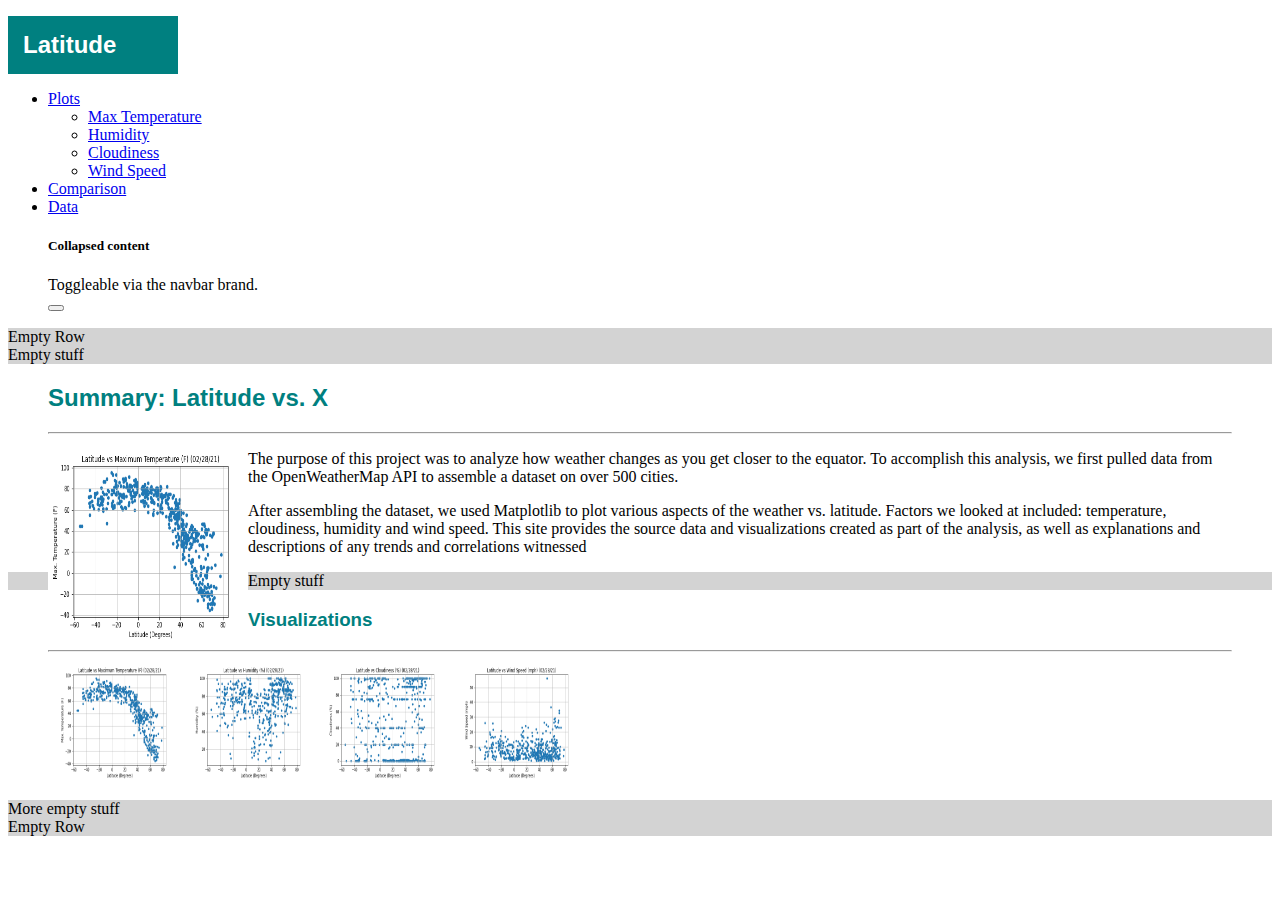
==== index.html @ 1dcf5656 "more stuff" ====
<!-- Set up html-->
<!DOCTYPE html>
<html lang="en-us">

<head>
    <meta charset="UTF-8">
    <title>Web Design Challenge</title>
    <link href="https://cdn.jsdelivr.net/npm/bootstrap@5.0.0-beta3/dist/css/bootstrap.min.css" rel="stylesheet"
        integrity="sha384-eOJMYsd53ii+scO/bJGFsiCZc+5NDVN2yr8+0RDqr0Ql0h+rP48ckxlpbzKgwra6" crossorigin="anonymous">
    <link rel="stylesheet" href="style.css">
</head>

<body>
    <!-- Create the grid-->

    <div class="container">
        <!-- 1st row-->
        <div class="row">
            <div class="col-md-10 col-xs-12">
                <h1 id="tealbackground">Latitude</h1>
            </div>
            <div class="col-md-2 col-xs-1">
                <nav class="navbar navbar-expand-lg navbar-light">
                    <div class="container-fluid">
                        <div class="collapse navbar-collapse" id="navbarNavDropdown">
                            <ul class="navbar-nav">
                                <li class="nav-item dropdown">
                                    <a class="nav-link dropdown-toggle" href="#" id="navbarDropdownMenuLink"
                                        role="button" data-bs-toggle="dropdown" aria-expanded="false">
                                        Plots
                                    </a>
                                    <ul class="dropdown-menu" aria-labelledby="navbarDropdownMenuLink">
                                        <li><a class="dropdown-item" href="Resources\Fig1.png">Max Temperature</a></li>
                                        <li><a class="dropdown-item" href="Resources\Fig2.png">Humidity</a></li>
                                        <li><a class="dropdown-item" href="Resources\Fig3.png">Cloudiness</a></li>
                                        <li><a class="dropdown-item" href="Resources\Fig4.png">Wind Speed</a></li>
                                    </ul>
                                </li>
                                <li class="nav-item">
                                    <a class="nav-link active" aria-current="page" href="#">Comparison</a>
                                </li>
                                <li class="nav-item">
                                    <a class="nav-link" href="#">Data</a>
                                </li>
                                <div class="collapse" id="navbarToggleExternalContent">
                                    <div class="bg-dark p-4">
                                        <h5 class="text-white h4">Collapsed content</h5>
                                        <span class="text-muted">Toggleable via the navbar brand.</span>
                                    </div>
                                </div>
                                <nav class="navbar navbar   ">
                                    <div class="container-fluid">
                                        <button class="navbar-toggler" type="button" data-bs-toggle="collapse"
                                            data-bs-target="#navbarToggleExternalContent"
                                            aria-controls="navbarToggleExternalContent" aria-expanded="false"
                                            aria-label="Toggle navigation">
                                            <span class="navbar-toggler-icon"></span>
                                        </button>
                                    </div>
                                </nav>

                            </ul>
                        </div>
                    </div>
                </nav>


            </div>
        </div>
        <!-- 2nd row = empty row-->
        <div class="row">
            <div class="col-12" id="grayspace">Empty Row</div>
        </div>
        <!-- 3rd row-->
        <div class="row">
            <div class="col-0 col-md-1" id="grayspace">Empty stuff</div>
            <div class="col-md-6" id="info">
                <figure class="box">
                    <h2>Summary: Latitude vs. X</h2>
                    <hr>
                    <img id="featured" src="Resources\Fig1.png">
                    <p>The purpose of this project was to analyze how weather changes as you get closer to the equator.
                        To
                        accomplish this analysis, we first pulled data from the OpenWeatherMap API to assemble a dataset
                        on
                        over 500 cities.</p>
                    <p>After assembling the dataset, we used Matplotlib to plot various aspects of the weather vs.
                        latitude.
                        Factors we looked at included: temperature, cloudiness, humidity and wind speed. This site
                        provides
                        the source data and visualizations created as part of the analysis, as well as explanations and
                        descriptions of any trends and correlations witnessed</p>
                </figure>
            </div>
            <div class="col-0 col-md-1" id="grayspace">Empty stuff</div>
            <div class="col-md-3" id="info">
                <figure class="box">
                    <h3>Visualizations</h3>
                    <hr>
                    <img id="viz" src="Resources\Fig1.png">
                    <img id="viz" src="Resources\Fig2.png">
                    <img id="viz" src="Resources\Fig3.png">
                    <img id="viz" src="Resources\Fig4.png">
                </figure>
            </div>
            <div class="col-md-1 col-sm-0" id="grayspace">More empty stuff</div>
        </div>
        <!-- 4th row = empty row-->
        <div class="row">
            <div class="col-12" id="grayspace">Empty Row</div>
        </div>

    </div>




    <script src="https://code.jquery.com/jquery-3.3.1.slim.min.js"
        integrity="sha384-q8i/X+965DzO0rT7abK41JStQIAqVgRVzpbzo5smXKp4YfRvH+8abtTE1Pi6jizo"
        crossorigin="anonymous"></script>
    <script src="https://cdnjs.cloudflare.com/ajax/libs/popper.js/1.14.7/umd/popper.min.js"
        integrity="sha384-UO2eT0CpHqdSJQ6hJty5KVphtPhzWj9WO1clHTMGa3JDZwrnQq4sF86dIHNDz0W1"
        crossorigin="anonymous"></script>
    <script src="https://stackpath.bootstrapcdn.com/bootstrap/4.3.1/js/bootstrap.min.js"
        integrity="sha384-JjSmVgyd0p3pXB1rRibZUAYoIIy6OrQ6VrjIEaFf/nJGzIxFDsf4x0xIM+B07jRM"
        crossorigin="anonymous"></script>
</body>

</html>
---- style.css ----
#grayspace{
    background-color: lightgrey;
}

h1{
    font-size:x-large;
    font-family: Verdana, Geneva, Tahoma, sans-serif;
    font-weight: bold;
}

h2{
    color:teal;
    font-weight: bold;
    font-family: Verdana, Geneva, Tahoma, sans-serif;
}

h3{
    color:teal;
    font-weight: bold;
    font-family: Verdana, Geneva, Tahoma, sans-serif;
}

#tealbackground {
    background-color: teal;
    color: white;
    width: 140px;
    padding: 15px;
    margin-bottom:0px;
}

#info{
    border: 1cm lightgrey;
}

#viz{
    width: 120px;
    height: 120px;
    margin-left:10px;
}

#featured{
    width: 200px;
    height: 200px;
    float: left;
}
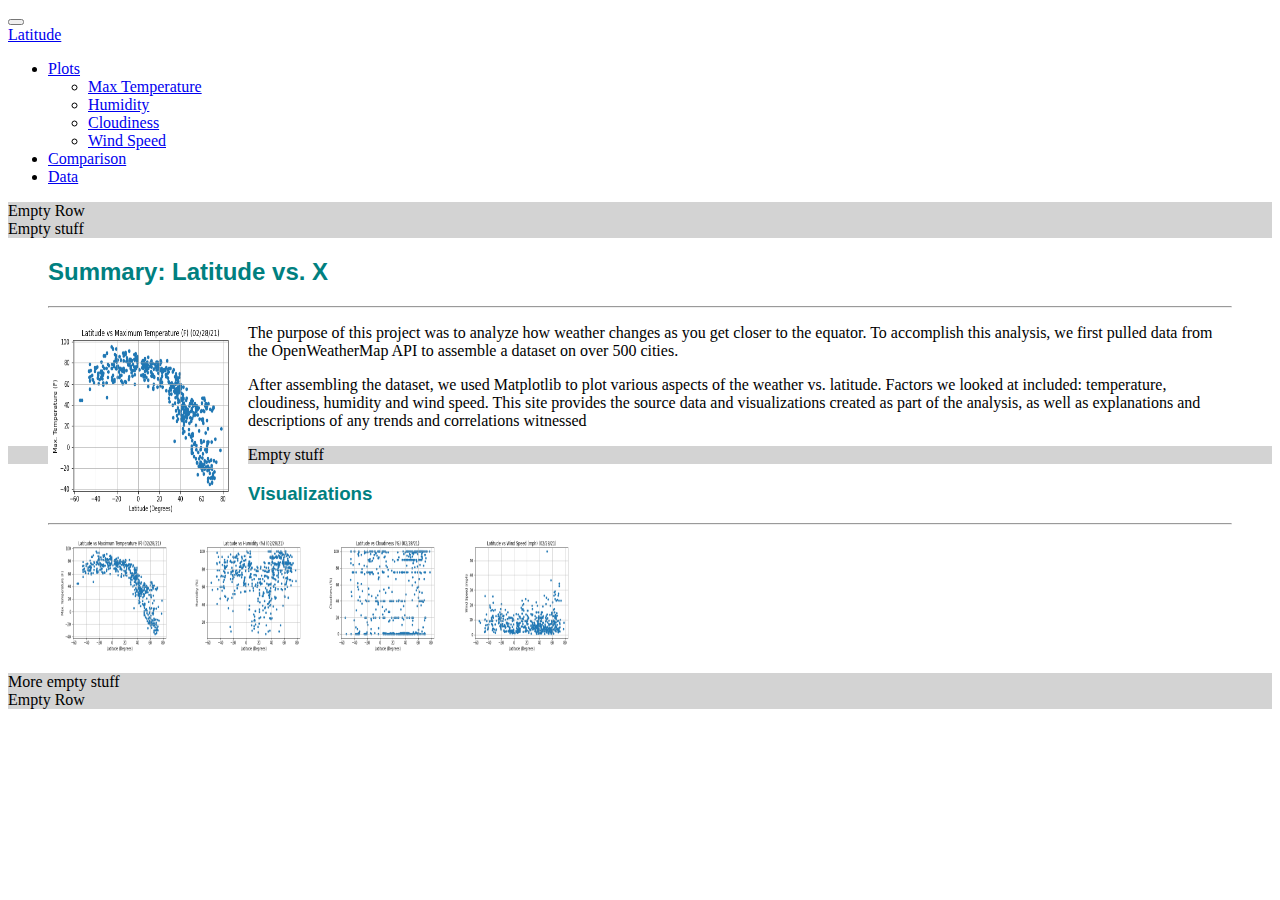
==== commit 03728165: "navbar" ====
--- a/index.html
+++ b/index.html
@@ -11,62 +11,47 @@
 </head>
 
 <body>
-    <!-- Create the grid-->
 
-    <div class="container">
-        <!-- 1st row-->
-        <div class="row">
-            <div class="col-md-10 col-xs-12">
-                <h1 id="tealbackground">Latitude</h1>
+    <!--The Navigation Bar-->
+    <nav class="navbar navbar-expand-lg navbar-light bg-light" style="background-color:white">
+        <div class="container-fluid">
+            <button class="navbar-toggler" type="button" data-bs-toggle="collapse" data-bs-target="#navbarTogglerDemo01"
+                aria-controls="navbarTogglerDemo01" aria-expanded="false" aria-label="Toggle navigation">
+                <span class="navbar-toggler-icon"></span>
+            </button>
+            <div class="collapse navbar-collapse" id="navbarTogglerDemo01">
+                <div class="d-flex bd-highlight mb-3"></div>
+                <div class="me-auto p-2 bd-highlight"><a class="navbar-brand" href="#">Latitude</a></div>
+                <div class="p-2 bd-highlight">
+                    <ul class="navbar-nav me-auto mb-2 mb-lg-0">
+
+                        <li class="nav-item dropdown">
+                            <a class="nav-link active dropdown-toggle" href="#" id="navbarDropdownMenuLink"
+                                role="button" data-bs-toggle="dropdown" aria-expanded="false">
+                                Plots
+                            </a>
+                            <ul class="dropdown-menu" aria-labelledby="navbarDropdownMenuLink">
+                                <li><a class="dropdown-item" href="Resources\Fig1.png">Max Temperature</a></li>
+                                <li><a class="dropdown-item" href="Resources\Fig2.png">Humidity</a></li>
+                                <li><a class="dropdown-item" href="Resources\Fig3.png">Cloudiness</a></li>
+                                <li><a class="dropdown-item" href="Resources\Fig4.png">Wind Speed</a></li>
+                            </ul>
+                        </li>
+                        <li class="nav-item">
+                            <a class="nav-link" href="#">Comparison</a>
+                        </li>
+                        <li class="nav-item">
+                            <a class="nav-link" href="#">Data</a>
+                        </li>
+                    </ul>
+                </div>
             </div>
-            <div class="col-md-2 col-xs-1">
-                <nav class="navbar navbar-expand-lg navbar-light">
-                    <div class="container-fluid">
-                        <div class="collapse navbar-collapse" id="navbarNavDropdown">
-                            <ul class="navbar-nav">
-                                <li class="nav-item dropdown">
-                                    <a class="nav-link dropdown-toggle" href="#" id="navbarDropdownMenuLink"
-                                        role="button" data-bs-toggle="dropdown" aria-expanded="false">
-                                        Plots
-                                    </a>
-                                    <ul class="dropdown-menu" aria-labelledby="navbarDropdownMenuLink">
-                                        <li><a class="dropdown-item" href="Resources\Fig1.png">Max Temperature</a></li>
-                                        <li><a class="dropdown-item" href="Resources\Fig2.png">Humidity</a></li>
-                                        <li><a class="dropdown-item" href="Resources\Fig3.png">Cloudiness</a></li>
-                                        <li><a class="dropdown-item" href="Resources\Fig4.png">Wind Speed</a></li>
-                                    </ul>
-                                </li>
-                                <li class="nav-item">
-                                    <a class="nav-link active" aria-current="page" href="#">Comparison</a>
-                                </li>
-                                <li class="nav-item">
-                                    <a class="nav-link" href="#">Data</a>
-                                </li>
-                                <div class="collapse" id="navbarToggleExternalContent">
-                                    <div class="bg-dark p-4">
-                                        <h5 class="text-white h4">Collapsed content</h5>
-                                        <span class="text-muted">Toggleable via the navbar brand.</span>
-                                    </div>
-                                </div>
-                                <nav class="navbar navbar   ">
-                                    <div class="container-fluid">
-                                        <button class="navbar-toggler" type="button" data-bs-toggle="collapse"
-                                            data-bs-target="#navbarToggleExternalContent"
-                                            aria-controls="navbarToggleExternalContent" aria-expanded="false"
-                                            aria-label="Toggle navigation">
-                                            <span class="navbar-toggler-icon"></span>
-                                        </button>
-                                    </div>
-                                </nav>
-
-                            </ul>
-                        </div>
-                    </div>
-                </nav>
+        </div>
+    </nav>
 
 
-            </div>
-        </div>
+    <!-- Create the grid-->
+    <div class="container">
         <!-- 2nd row = empty row-->
         <div class="row">
             <div class="col-12" id="grayspace">Empty Row</div>
@@ -115,14 +100,11 @@
 
 
 
-    <script src="https://code.jquery.com/jquery-3.3.1.slim.min.js"
-        integrity="sha384-q8i/X+965DzO0rT7abK41JStQIAqVgRVzpbzo5smXKp4YfRvH+8abtTE1Pi6jizo"
+    <script src="https://cdn.jsdelivr.net/npm/@popperjs/core@2.9.1/dist/umd/popper.min.js"
+        integrity="sha384-SR1sx49pcuLnqZUnnPwx6FCym0wLsk5JZuNx2bPPENzswTNFaQU1RDvt3wT4gWFG"
         crossorigin="anonymous"></script>
-    <script src="https://cdnjs.cloudflare.com/ajax/libs/popper.js/1.14.7/umd/popper.min.js"
-        integrity="sha384-UO2eT0CpHqdSJQ6hJty5KVphtPhzWj9WO1clHTMGa3JDZwrnQq4sF86dIHNDz0W1"
-        crossorigin="anonymous"></script>
-    <script src="https://stackpath.bootstrapcdn.com/bootstrap/4.3.1/js/bootstrap.min.js"
-        integrity="sha384-JjSmVgyd0p3pXB1rRibZUAYoIIy6OrQ6VrjIEaFf/nJGzIxFDsf4x0xIM+B07jRM"
+    <script src="https://cdn.jsdelivr.net/npm/bootstrap@5.0.0-beta3/dist/js/bootstrap.min.js"
+        integrity="sha384-j0CNLUeiqtyaRmlzUHCPZ+Gy5fQu0dQ6eZ/xAww941Ai1SxSY+0EQqNXNE6DZiVc"
         crossorigin="anonymous"></script>
 </body>
 
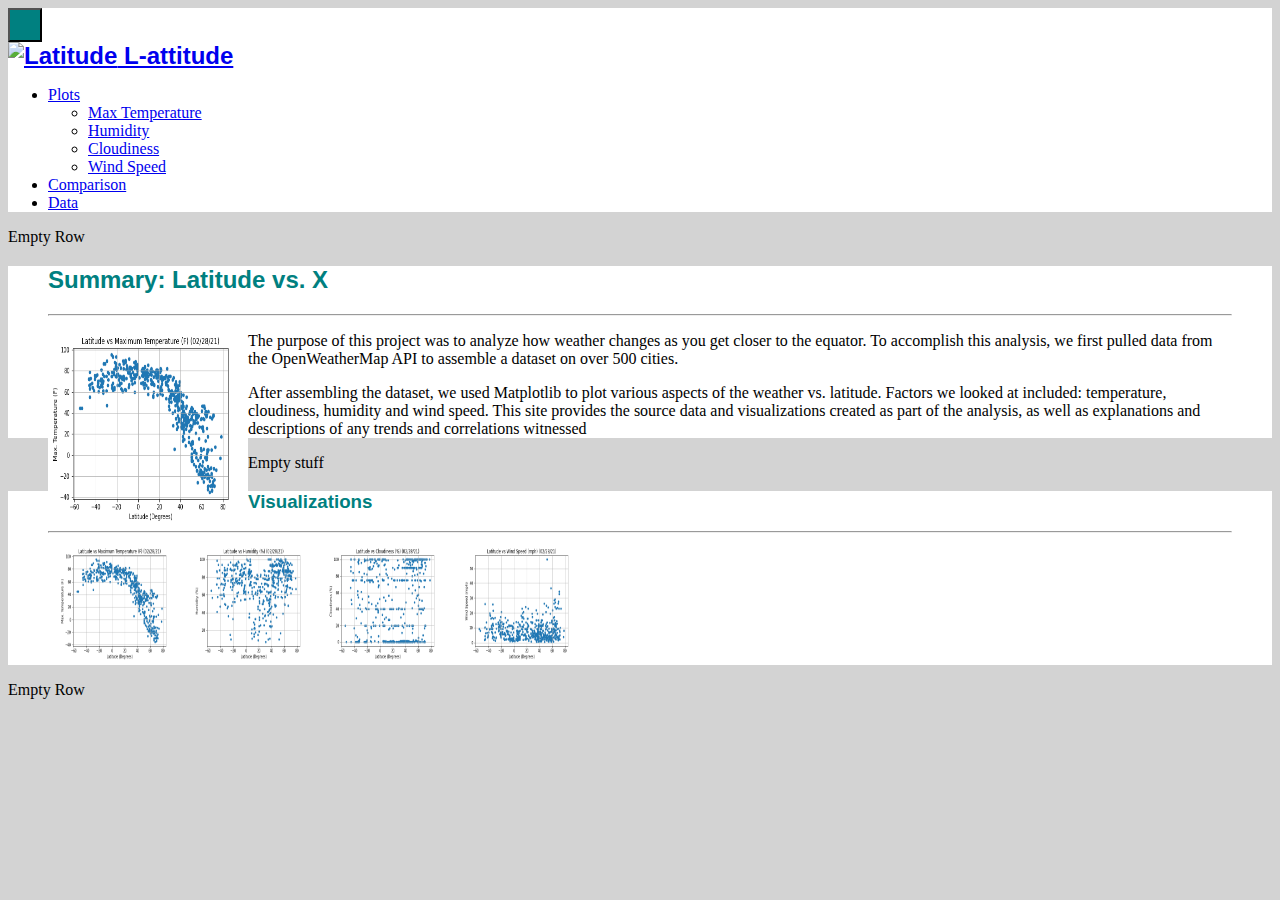
==== commit bf14eb91: "landing page" ====
--- a/index.html
+++ b/index.html
@@ -21,7 +21,10 @@
             </button>
             <div class="collapse navbar-collapse" id="navbarTogglerDemo01">
                 <div class="d-flex bd-highlight mb-3"></div>
-                <div class="me-auto p-2 bd-highlight"><a class="navbar-brand" href="#">Latitude</a></div>
+                <div class="me-auto p-2 bd-highlight"><a class="navbar-brand" href="/index.html">
+                        <img src="https://s3.amazonaws.com/revue/profiles/images/000/053/197/thumb/latitudes_square_blue.png?1572550333 "
+                            alt="Latitude" width="55" height="55"> L-attitude</a>
+                </div>
                 <div class="p-2 bd-highlight">
                     <ul class="navbar-nav me-auto mb-2 mb-lg-0">
 
@@ -52,13 +55,12 @@
 
     <!-- Create the grid-->
     <div class="container">
-        <!-- 2nd row = empty row-->
+        <!-- 1st row = empty row-->
         <div class="row">
             <div class="col-12" id="grayspace">Empty Row</div>
         </div>
-        <!-- 3rd row-->
+        <!-- 2nd row-->
         <div class="row">
-            <div class="col-0 col-md-1" id="grayspace">Empty stuff</div>
             <div class="col-md-6" id="info">
                 <figure class="box">
                     <h2>Summary: Latitude vs. X</h2>
@@ -88,7 +90,7 @@
                     <img id="viz" src="Resources\Fig4.png">
                 </figure>
             </div>
-            <div class="col-md-1 col-sm-0" id="grayspace">More empty stuff</div>
+
         </div>
         <!-- 4th row = empty row-->
         <div class="row">
--- a/style.css
+++ b/style.css
@@ -1,4 +1,8 @@
 #grayspace{
+    background-color: lightgrey;
+}
+
+body{
     background-color: lightgrey;
 }
 
@@ -20,16 +24,25 @@
     font-family: Verdana, Geneva, Tahoma, sans-serif;
 }
 
-#tealbackground {
+.navbar-brand {
+
+    font-size:x-large;
+    font-family: Verdana, Geneva, Tahoma, sans-serif;
+    font-weight: bold;
+}
+
+.navbar-toggler{
     background-color: teal;
-    color: white;
-    width: 140px;
+    color: rgb(197, 107, 107);
     padding: 15px;
     margin-bottom:0px;
+    font-size:x-large;
+    font-family: Verdana, Geneva, Tahoma, sans-serif;
+    font-weight: bold;
 }
 
 #info{
-    border: 1cm lightgrey;
+    background-color: white;
 }
 
 #viz{
@@ -42,4 +55,9 @@
     width: 200px;
     height: 200px;
     float: left;
+}
+
+.box{
+
+    background-color: white;
 }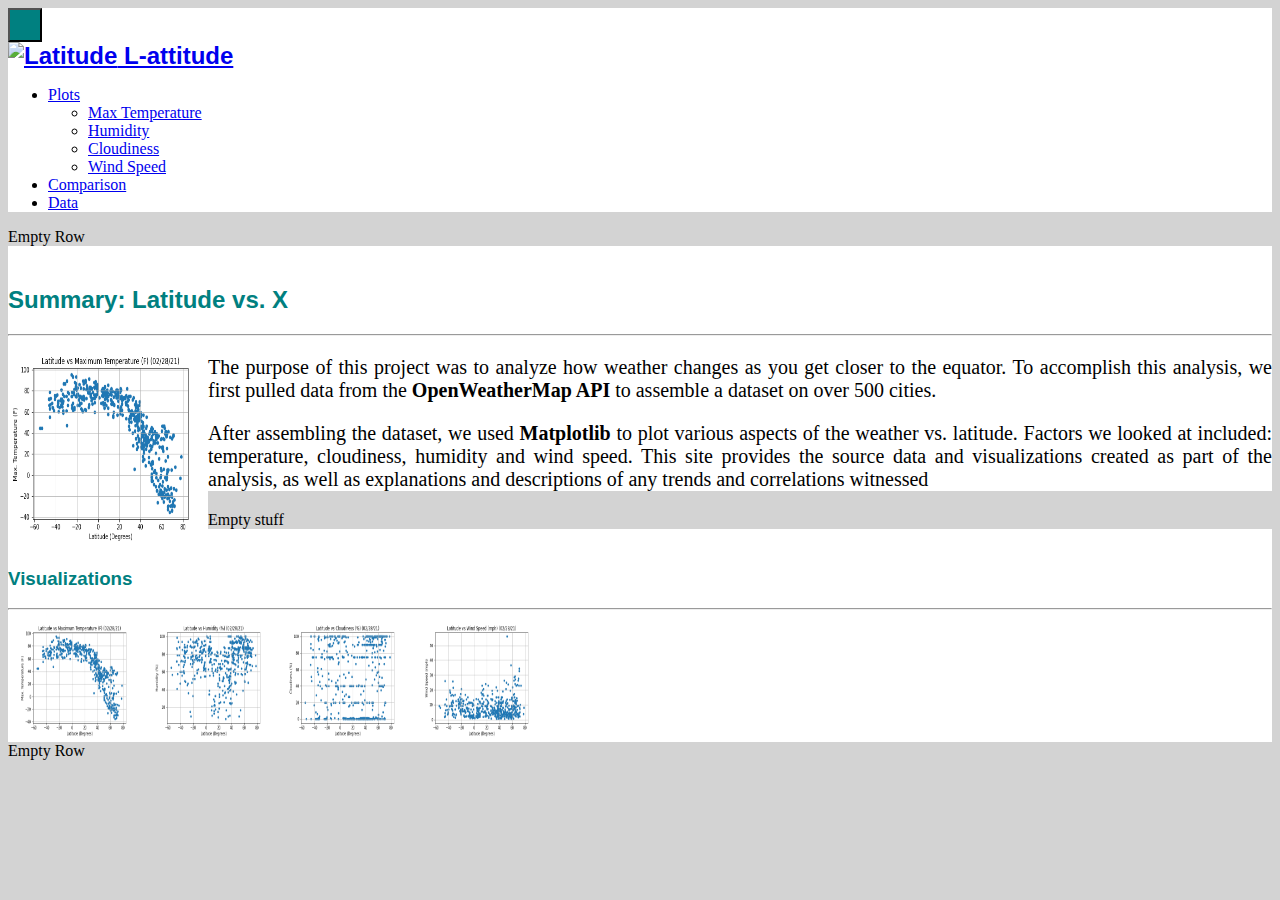
==== commit a6a23e71: "viz links" ====
--- a/index.html
+++ b/index.html
@@ -21,7 +21,7 @@
             </button>
             <div class="collapse navbar-collapse" id="navbarTogglerDemo01">
                 <div class="d-flex bd-highlight mb-3"></div>
-                <div class="me-auto p-2 bd-highlight"><a class="navbar-brand" href="/index.html">
+                <div class="me-auto p-2 bd-highlight"><a class="navbar-brand" href="./index.html">
                         <img src="https://s3.amazonaws.com/revue/profiles/images/000/053/197/thumb/latitudes_square_blue.png?1572550333 "
                             alt="Latitude" width="55" height="55"> L-attitude</a>
                 </div>
@@ -34,10 +34,10 @@
                                 Plots
                             </a>
                             <ul class="dropdown-menu" aria-labelledby="navbarDropdownMenuLink">
-                                <li><a class="dropdown-item" href="Resources\Fig1.png">Max Temperature</a></li>
-                                <li><a class="dropdown-item" href="Resources\Fig2.png">Humidity</a></li>
-                                <li><a class="dropdown-item" href="Resources\Fig3.png">Cloudiness</a></li>
-                                <li><a class="dropdown-item" href="Resources\Fig4.png">Wind Speed</a></li>
+                                <li><a class="dropdown-item" href="./temperature.html">Max Temperature</a></li>
+                                <li><a class="dropdown-item" href="./humidity.html">Humidity</a></li>
+                                <li><a class="dropdown-item" href="./cloudiness.html">Cloudiness</a></li>
+                                <li><a class="dropdown-item" href="./wind.html">Wind Speed</a></li>
                             </ul>
                         </li>
                         <li class="nav-item">
@@ -61,34 +61,38 @@
         </div>
         <!-- 2nd row-->
         <div class="row">
-            <div class="col-md-6" id="info">
-                <figure class="box">
-                    <h2>Summary: Latitude vs. X</h2>
-                    <hr>
-                    <img id="featured" src="Resources\Fig1.png">
-                    <p>The purpose of this project was to analyze how weather changes as you get closer to the equator.
-                        To
-                        accomplish this analysis, we first pulled data from the OpenWeatherMap API to assemble a dataset
-                        on
-                        over 500 cities.</p>
-                    <p>After assembling the dataset, we used Matplotlib to plot various aspects of the weather vs.
-                        latitude.
-                        Factors we looked at included: temperature, cloudiness, humidity and wind speed. This site
-                        provides
-                        the source data and visualizations created as part of the analysis, as well as explanations and
-                        descriptions of any trends and correlations witnessed</p>
-                </figure>
+            <div class="col-md-8" id="info">
+
+                <h2>Summary: Latitude vs. X</h2>
+                <hr>
+                <img id="featured" src="Resources\Fig1.png">
+                <p>The purpose of this project was to analyze how weather changes as you get closer to the equator.
+                    To
+                    accomplish this analysis, we first pulled data from the <b>OpenWeatherMap API</b> to assemble a
+                    dataset
+                    on
+                    over 500 cities.</p>
+                <p>After assembling the dataset, we used <b>Matplotlib</b> to plot various aspects of the weather
+                    vs.
+                    latitude.
+                    Factors we looked at included: temperature, cloudiness, humidity and wind speed. This site
+                    provides
+                    the source data and visualizations created as part of the analysis, as well as explanations and
+                    descriptions of any trends and correlations witnessed</p>
+
             </div>
             <div class="col-0 col-md-1" id="grayspace">Empty stuff</div>
             <div class="col-md-3" id="info">
-                <figure class="box">
-                    <h3>Visualizations</h3>
-                    <hr>
-                    <img id="viz" src="Resources\Fig1.png">
-                    <img id="viz" src="Resources\Fig2.png">
-                    <img id="viz" src="Resources\Fig3.png">
-                    <img id="viz" src="Resources\Fig4.png">
-                </figure>
+
+                <h3>Visualizations</h3>
+                <hr>
+                <a href="./temperature.html">
+                    <img id="viz" src="Resources\Fig1.png"></a>
+                <a href="./humidity.html">
+                    <img id="viz" src="Resources\Fig2.png"></a>
+                <a href="./cloudiness.html"><img id="viz" src="Resources\Fig3.png"></a>
+                <a href="./wind.html"><img id="viz" src="Resources\Fig4.png"></a>
+
             </div>
 
         </div>
--- a/style.css
+++ b/style.css
@@ -43,6 +43,7 @@
 
 #info{
     background-color: white;
+    padding-top: 20px;
 }
 
 #viz{
@@ -51,13 +52,32 @@
     margin-left:10px;
 }
 
+#viz:hover{
+    opacity: 0.5;
+    border-style: solid;
+    border-color: red;
+}
+
 #featured{
     width: 200px;
     height: 200px;
     float: left;
 }
 
+#main_graph{
+    display: block;
+    margin-left: auto;
+    margin-right: auto;
+    width: 70%;
+
+}
+
 .box{
 
     background-color: white;
+}
+
+p{
+    text-align: justify;
+    font-size: 1.25em;
 }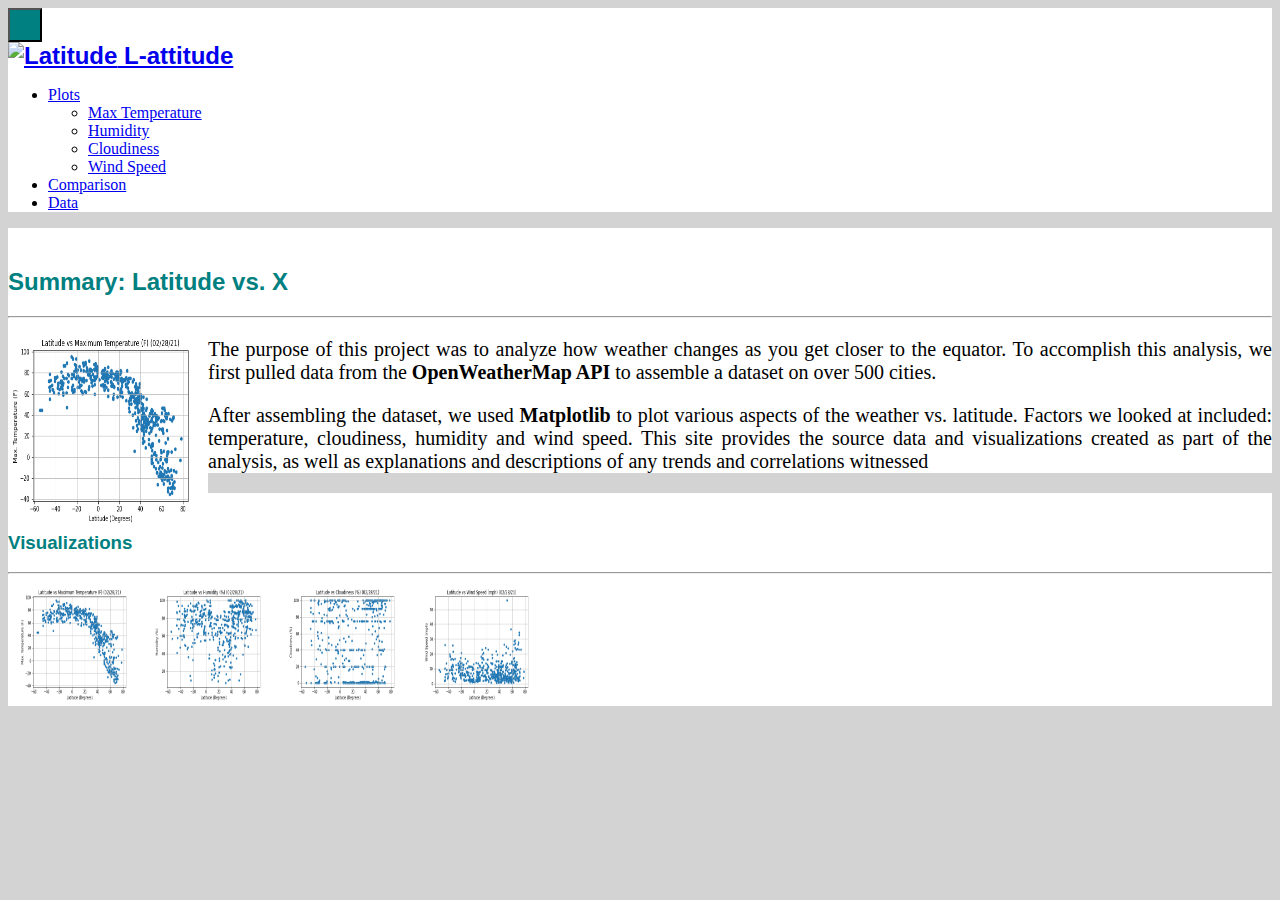
==== commit 6c5bd50e: "more" ====
--- a/index.html
+++ b/index.html
@@ -15,8 +15,9 @@
     <!--The Navigation Bar-->
     <nav class="navbar navbar-expand-lg navbar-light bg-light" style="background-color:white">
         <div class="container-fluid">
-            <button class="navbar-toggler" type="button" data-bs-toggle="collapse" data-bs-target="#navbarTogglerDemo01"
-                aria-controls="navbarTogglerDemo01" aria-expanded="false" aria-label="Toggle navigation">
+            <button class="navbar-toggler active" type="button" data-bs-toggle="collapse"
+                data-bs-target="#navbarTogglerDemo01" aria-controls="navbarTogglerDemo01" aria-expanded="false"
+                aria-label="Toggle navigation">
                 <span class="navbar-toggler-icon"></span>
             </button>
             <div class="collapse navbar-collapse" id="navbarTogglerDemo01">
@@ -29,8 +30,8 @@
                     <ul class="navbar-nav me-auto mb-2 mb-lg-0">
 
                         <li class="nav-item dropdown">
-                            <a class="nav-link active dropdown-toggle" href="#" id="navbarDropdownMenuLink"
-                                role="button" data-bs-toggle="dropdown" aria-expanded="false">
+                            <a class="nav-link dropdown-toggle" href="#" id="navbarDropdownMenuLink" role="button"
+                                data-bs-toggle="dropdown" aria-expanded="false">
                                 Plots
                             </a>
                             <ul class="dropdown-menu" aria-labelledby="navbarDropdownMenuLink">
@@ -41,10 +42,10 @@
                             </ul>
                         </li>
                         <li class="nav-item">
-                            <a class="nav-link" href="#">Comparison</a>
+                            <a class="nav-link" href="./comparison.html">Comparison</a>
                         </li>
                         <li class="nav-item">
-                            <a class="nav-link" href="#">Data</a>
+                            <a class="nav-link" href="./data.html">Data</a>
                         </li>
                     </ul>
                 </div>
@@ -57,7 +58,7 @@
     <div class="container">
         <!-- 1st row = empty row-->
         <div class="row">
-            <div class="col-12" id="grayspace">Empty Row</div>
+            <div class="col-12" id="grayspace"></div>
         </div>
         <!-- 2nd row-->
         <div class="row">
@@ -81,7 +82,7 @@
                     descriptions of any trends and correlations witnessed</p>
 
             </div>
-            <div class="col-0 col-md-1" id="grayspace">Empty stuff</div>
+            <div class="col-0 col-md-1" id="grayspace"></div>
             <div class="col-md-3" id="info">
 
                 <h3>Visualizations</h3>
@@ -98,7 +99,7 @@
         </div>
         <!-- 4th row = empty row-->
         <div class="row">
-            <div class="col-12" id="grayspace">Empty Row</div>
+            <div class="col-12" id="grayspace"></div>
         </div>
 
     </div>
--- a/style.css
+++ b/style.css
@@ -64,6 +64,20 @@
     float: left;
 }
 
+#compare{
+
+    width: 48%;
+    position: relative;
+    left: 10px;
+
+}
+
+#compare:hover{
+    opacity: 0.5;
+    border-style: solid;
+    border-color: red;
+}
+
 #main_graph{
     display: block;
     margin-left: auto;
@@ -80,4 +94,19 @@
 p{
     text-align: justify;
     font-size: 1.25em;
+}
+
+table, th, td {
+  border: 1px solid black;
+  text-align: left;
+  font-size: 1em;
+}
+
+tr:nth-child(even) {
+    background-color:lightgrey;
+}
+
+th {
+  background-color:black;
+  color: white;
 }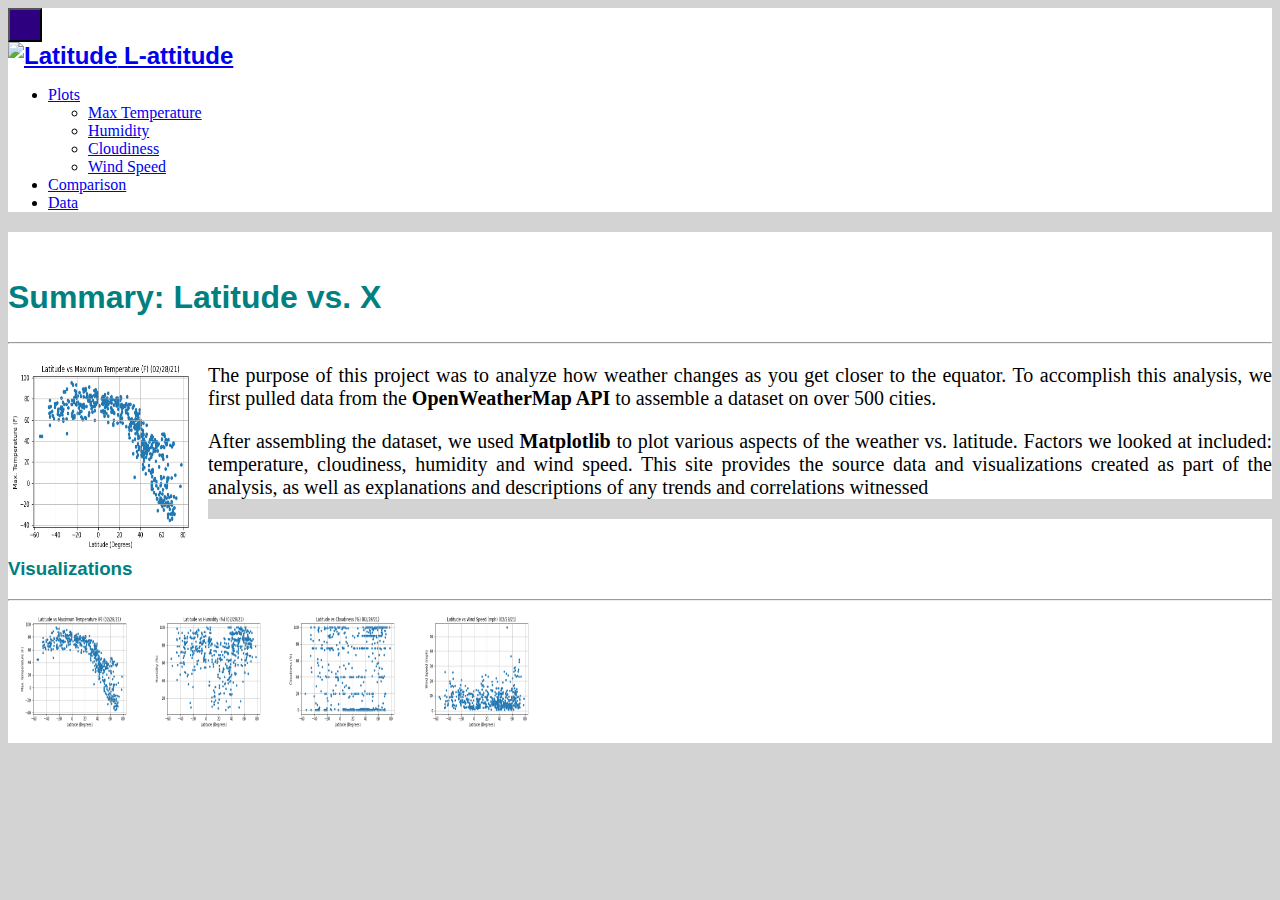
==== commit 4dc74bf7: "last comms" ====
--- a/index.html
+++ b/index.html
@@ -99,7 +99,7 @@
         </div>
         <!-- 4th row = empty row-->
         <div class="row">
-            <div class="col-12" id="grayspace"></div>
+            <div class="col-12" id="grayspace"> </div>
         </div>
 
     </div>
--- a/style.css
+++ b/style.css
@@ -7,18 +7,20 @@
 }
 
 h1{
-    font-size:x-large;
+    font-size:2em;
     font-family: Verdana, Geneva, Tahoma, sans-serif;
     font-weight: bold;
 }
 
 h2{
+    font-size:2em;
     color:teal;
     font-weight: bold;
     font-family: Verdana, Geneva, Tahoma, sans-serif;
 }
 
 h3{
+    font: size 1.5em;
     color:teal;
     font-weight: bold;
     font-family: Verdana, Geneva, Tahoma, sans-serif;
@@ -32,7 +34,7 @@
 }
 
 .navbar-toggler{
-    background-color: teal;
+    background-color: rgb(45, 0, 128);
     color: rgb(197, 107, 107);
     padding: 15px;
     margin-bottom:0px;
@@ -44,12 +46,14 @@
 #info{
     background-color: white;
     padding-top: 20px;
+    margin-top: 20px;
 }
 
 #viz{
     width: 120px;
     height: 120px;
     margin-left:10px;
+    margin-bottom: 10px;
 }
 
 #viz:hover{
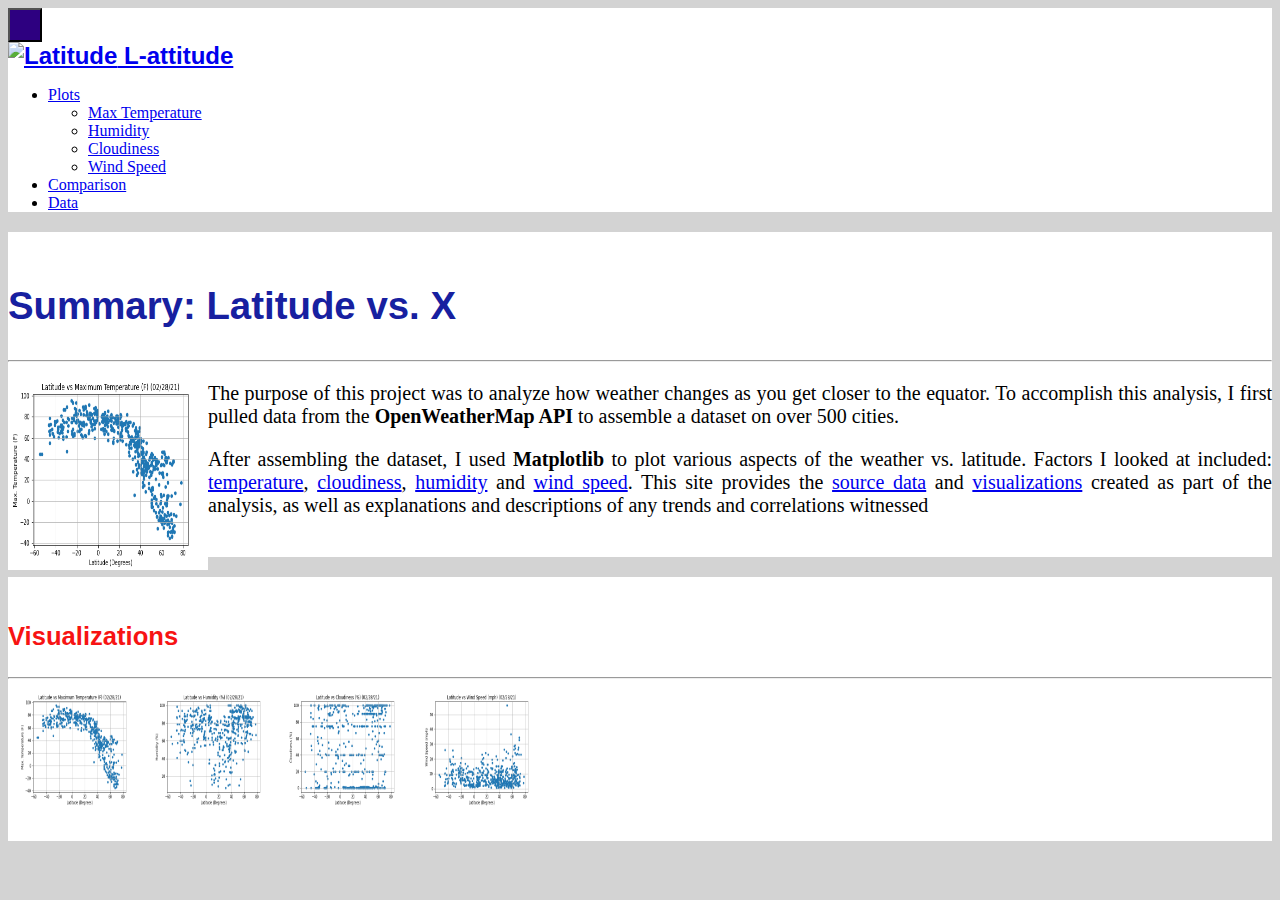
==== commit f3c1a997: "Maybe the last one" ====
--- a/index.html
+++ b/index.html
@@ -69,16 +69,19 @@
                 <img id="featured" src="Resources\Fig1.png">
                 <p>The purpose of this project was to analyze how weather changes as you get closer to the equator.
                     To
-                    accomplish this analysis, we first pulled data from the <b>OpenWeatherMap API</b> to assemble a
+                    accomplish this analysis, I first pulled data from the <b>OpenWeatherMap API</b> to assemble a
                     dataset
                     on
                     over 500 cities.</p>
-                <p>After assembling the dataset, we used <b>Matplotlib</b> to plot various aspects of the weather
+                <p>After assembling the dataset, I used <b>Matplotlib</b> to plot various aspects of the weather
                     vs.
                     latitude.
-                    Factors we looked at included: temperature, cloudiness, humidity and wind speed. This site
+                    Factors I looked at included: <a href="./temperature.html">temperature</a>, <a
+                        href="./cloudiness.html">cloudiness</a>, <a href="./humidity.html">humidity</a> and <a
+                        href="./wind.html">wind speed</a>. This site
                     provides
-                    the source data and visualizations created as part of the analysis, as well as explanations and
+                    the <a href="./data.html">source data</a> and <a href="./comparison.html">visualizations</a> created
+                    as part of the analysis, as well as explanations and
                     descriptions of any trends and correlations witnessed</p>
 
             </div>
--- a/style.css
+++ b/style.css
@@ -7,21 +7,21 @@
 }
 
 h1{
-    font-size:2em;
+    font-size:2vw;
     font-family: Verdana, Geneva, Tahoma, sans-serif;
     font-weight: bold;
 }
 
 h2{
-    font-size:2em;
-    color:teal;
+    font-size:3vw;
+    color:rgb(23, 32, 160);
     font-weight: bold;
     font-family: Verdana, Geneva, Tahoma, sans-serif;
 }
 
 h3{
-    font: size 1.5em;
-    color:teal;
+    font-size: 2vw;
+    color:rgb(247, 19, 19);
     font-weight: bold;
     font-family: Verdana, Geneva, Tahoma, sans-serif;
 }
@@ -46,7 +46,9 @@
 #info{
     background-color: white;
     padding-top: 20px;
+    padding-bottom: 20px;
     margin-top: 20px;
+    margin-bottom: 20px;
 }
 
 #viz{
@@ -103,7 +105,7 @@
 table, th, td {
   border: 1px solid black;
   text-align: left;
-  font-size: 1em;
+  font-size: 1vw;
 }
 
 tr:nth-child(even) {
@@ -113,4 +115,8 @@
 th {
   background-color:black;
   color: white;
+}
+
+table {
+  width: 100%;
 }